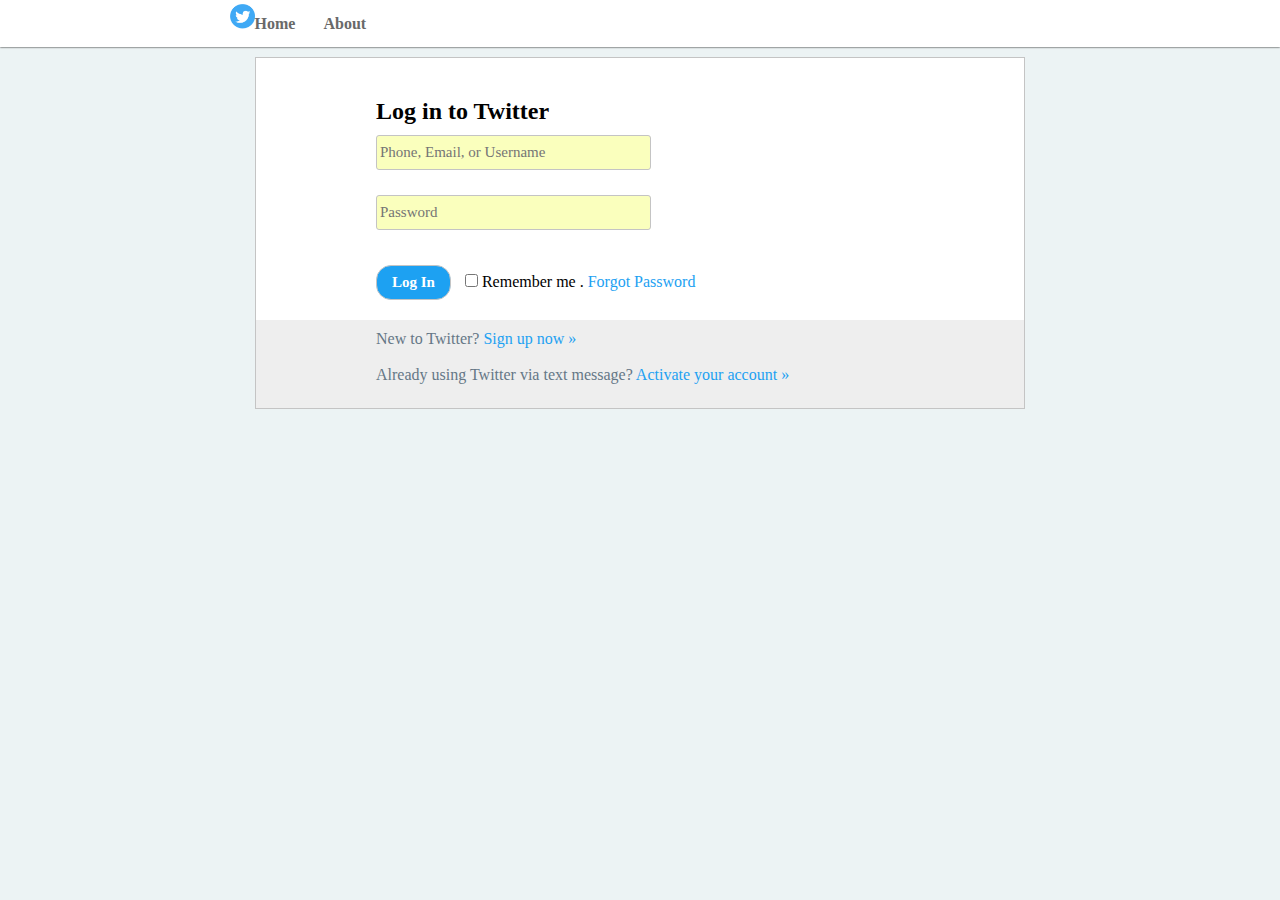
==== login.html @ 5bcb5280 "initial commit" ====
<!DOCTYPE <!DOCTYPE html>
<html>
<head>
    <title>Login on Twitter</title>
    <link rel="icon" type="image/x-icon" href="gambar/logo.jpg"/>
    <link rel="stylesheet" type="text/css" href="css/style-login.css"/>
    <script src="main.js"></script>
</head>
<body>
    <!-- navigasi header -->
    <header>
        <ul>
            <li><a href=""><img src="gambar/logo.jpg" width=25px height=25px/>Home</a></li>
            <li><a href="">About</a></li>
        </ul>
    </header>

    <div id="box-login">

        <div id="box-form">
                <form onsubmit ="event.preventDefault(); logIn()" method="POST">
                    <h2>Log in to Twitter</h2>
                    
                    <p><input type="text" class="input" id="email" placeholder="Phone, Email, or Username" ></p>
                    <p><input type="password" class="input" id="password" placeholder="Password"></p>
                    
                    <input type="submit" value="Log In" class="button">
        
                    <input type="checkbox" class="box"> Remember me . <a href="">Forgot Password</a>
                </form>
        </div>

        
        <div id = "box-footer">

            <p>New to Twitter? <a href="">Sign up now »</a></p><BR>
            <p>Already using Twitter via text message? <a href="">Activate your account »</a></p>

        </div>
    </div>


</body>
</html>
---- css/style-login.css ----
/* css reset = tanda bintang(*) artinya semua */
*{
    margin : 0;
    padding : 0;
    font-family: calibri;
}
a{
    color:#1da1f2;
    text-decoration: none;
}
a:hover{
    text-decoration: underline;
}

body{
    background-color:#e1ebee9f;
}

/* HEADER */

header{
    background:#fff;
    box-shadow: 0px 0px 2px #000;
}
header ul{
    margin-left: 17%;
}
header ul li{
    padding: 4px 6px 12px 6px ;
    display:inline-block;
    list-style: none;
    border-bottom: 2px solid transparent;   
}
header ul li a{
    padding: 8px 6px;
    text-decoration: none;
    color:dimgray;
    font-family: calibri;
    font-weight: bold;
}
header li:hover a{
    color: #1da1f2;
}

header li:hover{
    border-bottom: 2px solid #1da1f2;
}

/* box login */

#box-login{
    width:60%;
    height:350px;
    margin: 10px auto;
    border:1px solid rgb(196,196,196);
    background: #eee;
}

#box-form{

    background:#fff;
    padding-left:120px;
    padding-top: 40px;
}

#box-form .input{
    width: 275px;
    height:35px;
    margin:10px 0px 15px 0px;
    border-radius: 3px;
    border:1px solid rgb(196,196,196);
    padding:3px;
    background-color: rgb(250, 255, 189);
    color: #000;
    font-size: 15px;
}

#box-form .input:focus{
    border:1px solid #1da1f2;
}

#box-form .button{
    padding:8px 15px 8px 15px;
    border-radius:15px;
    background-color: #1da1f2;
    border:1px solid rgb(196,196,196);
    margin-top:20px;
    margin-bottom: 20px;
    margin-right:10px;
    font-weight: bold;
    font-size:15px;
    cursor:pointer;
    color:white;
}

#box-form .button:hover{
    background: dodgerblue;
}

#box-form .box{
    cursor:pointer;
}

/* box footer login */

#box-footer{
    height:125px;
    padding-left:120px;
    padding-top: 10px;
    color :#657786;
}

/* box-form-signup */

#box-signUp{
    width:60%;
    height:380px;
    margin: 10px auto;
    border:1px solid rgb(196,196,196);
    background: #eee;
}

#box-form-signup{

    background:#fff;
    padding-left:120px;
    padding-top: 35px;
}

#box-form-signup .input{
    width: 275px;
    height:34.8px;
    margin:10px 0px 15px 0px;
    border-radius: 3px;
    border:1px solid rgb(196,196,196);
    padding:3px;
    background-color: rgb(250, 255, 189);
    color: #000;
    font-size: 15px;
}

#box-form-signup .input:focus{
    border:1px solid #1da1f2;
}

#box-form-signup .button{
    padding:8px 15px 8px 15px;
    border-radius:15px;
    background-color: #1da1f2;
    border:1px solid rgb(196,196,196);
    margin-top:20px;
    margin-bottom: 20px;
    margin-right:10px;
    font-weight: bold;
    font-size:15px;
    cursor:pointer;
}

#box-form-signup button a{
    color:white;
    text-decoration: none;
}

#box-form-signup button:hover{
    background: dodgerblue;
}

#box-form-signup .box{
    cursor:pointer;
}

#box-footer-signup{
    height:100px;
    padding-left:120px;
    padding-top: 10px;
    background-color :#e1ebee9f;
    color:#657786; 
    border:1px solid rgb(196,196,196);
}
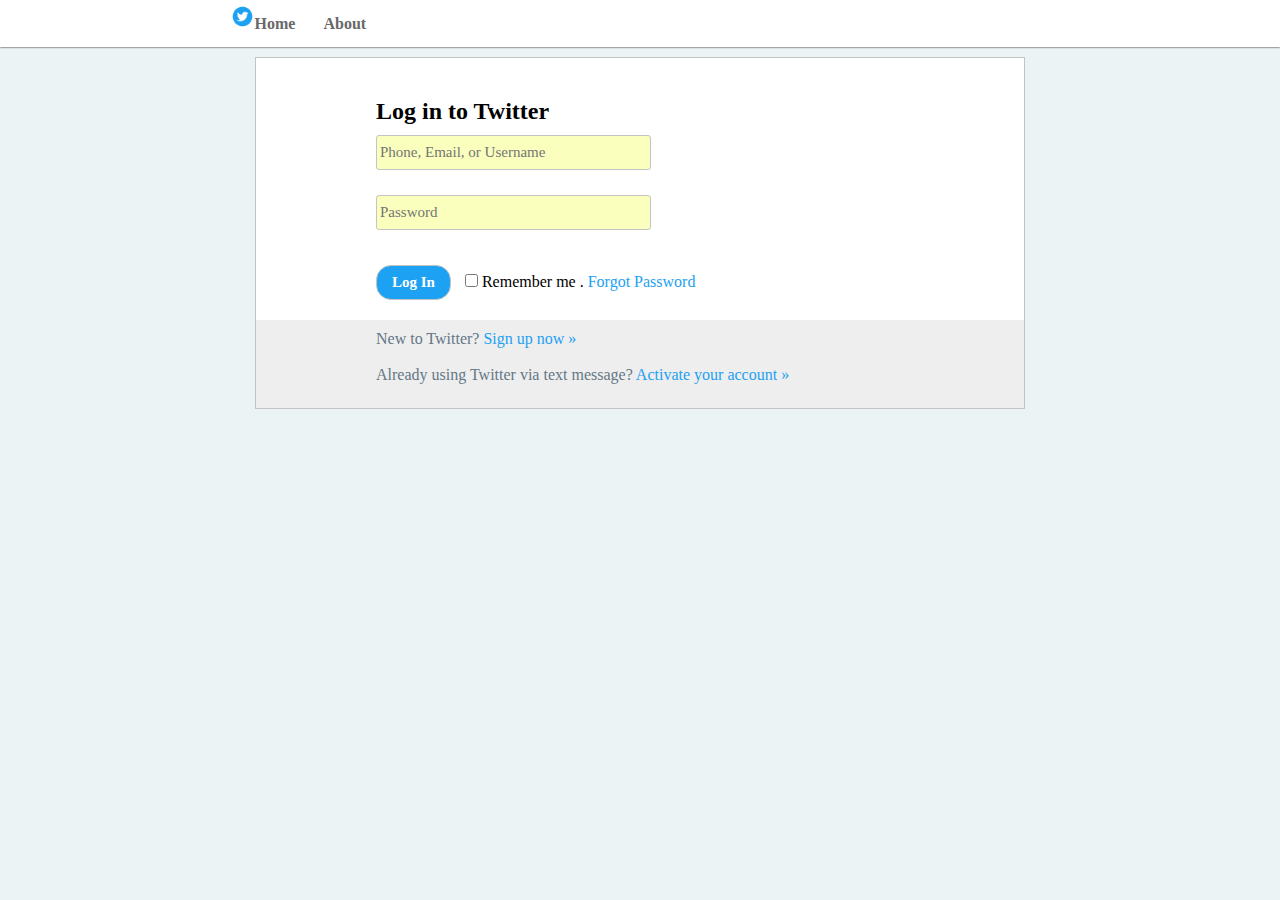
==== commit dc7d479f: "push to github" ====
--- a/login.html
+++ b/login.html
@@ -1,16 +1,18 @@
 <!DOCTYPE <!DOCTYPE html>
 <html>
+
 <head>
     <title>Login on Twitter</title>
-    <link rel="icon" type="image/x-icon" href="gambar/logo.jpg"/>
-    <link rel="stylesheet" type="text/css" href="css/style-login.css"/>
-    <script src="main.js"></script>
+    <link rel="icon" type="image/x-icon" href="gambar/logo.png" />
+    <link rel="stylesheet" type="text/css" href="css/style-login.css" />
+    <script src="main-file.js"></script>
 </head>
+
 <body>
     <!-- navigasi header -->
     <header>
         <ul>
-            <li><a href=""><img src="gambar/logo.jpg" width=25px height=25px/>Home</a></li>
+            <li><a href=""><img src="gambar/logo.png" width=25px height=25px />Home</a></li>
             <li><a href="">About</a></li>
         </ul>
     </header>
@@ -18,22 +20,21 @@
     <div id="box-login">
 
         <div id="box-form">
-                <form onsubmit ="event.preventDefault(); logIn()" method="POST">
-                    <h2>Log in to Twitter</h2>
-                    
-                    <p><input type="text" class="input" id="email" placeholder="Phone, Email, or Username" ></p>
-                    <p><input type="password" class="input" id="password" placeholder="Password"></p>
-                    
-                    <input type="submit" value="Log In" class="button">
-        
-                    <input type="checkbox" class="box"> Remember me . <a href="">Forgot Password</a>
-                </form>
+            <form onsubmit="event.preventDefault(); logIn()" method="POST">
+                <h2>Log in to Twitter</h2>
+
+                <p><input type="text" class="input" id="email" placeholder="Phone, Email, or Username"></p>
+                <p><input type="password" class="input" id="password" placeholder="Password"></p>
+
+                <input type="submit" value="Log In" class="button">
+
+                <input type="checkbox" class="box"> Remember me . <a href="">Forgot Password</a>
+            </form>
         </div>
 
-        
-        <div id = "box-footer">
+        <div id="box-footer">
 
-            <p>New to Twitter? <a href="">Sign up now »</a></p><BR>
+            <p>New to Twitter? <a href="signup.html">Sign up now »</a></p><BR>
             <p>Already using Twitter via text message? <a href="">Activate your account »</a></p>
 
         </div>
@@ -41,4 +42,5 @@
 
 
 </body>
+
 </html>--- a/css/style-login.css
+++ b/css/style-login.css
@@ -114,7 +114,7 @@
 
 #box-signUp{
     width:60%;
-    height:380px;
+    height:500px;
     margin: 10px auto;
     border:1px solid rgb(196,196,196);
     background: #eee;
@@ -154,6 +154,7 @@
     font-weight: bold;
     font-size:15px;
     cursor:pointer;
+    color:white;
 }
 
 #box-form-signup button a{
